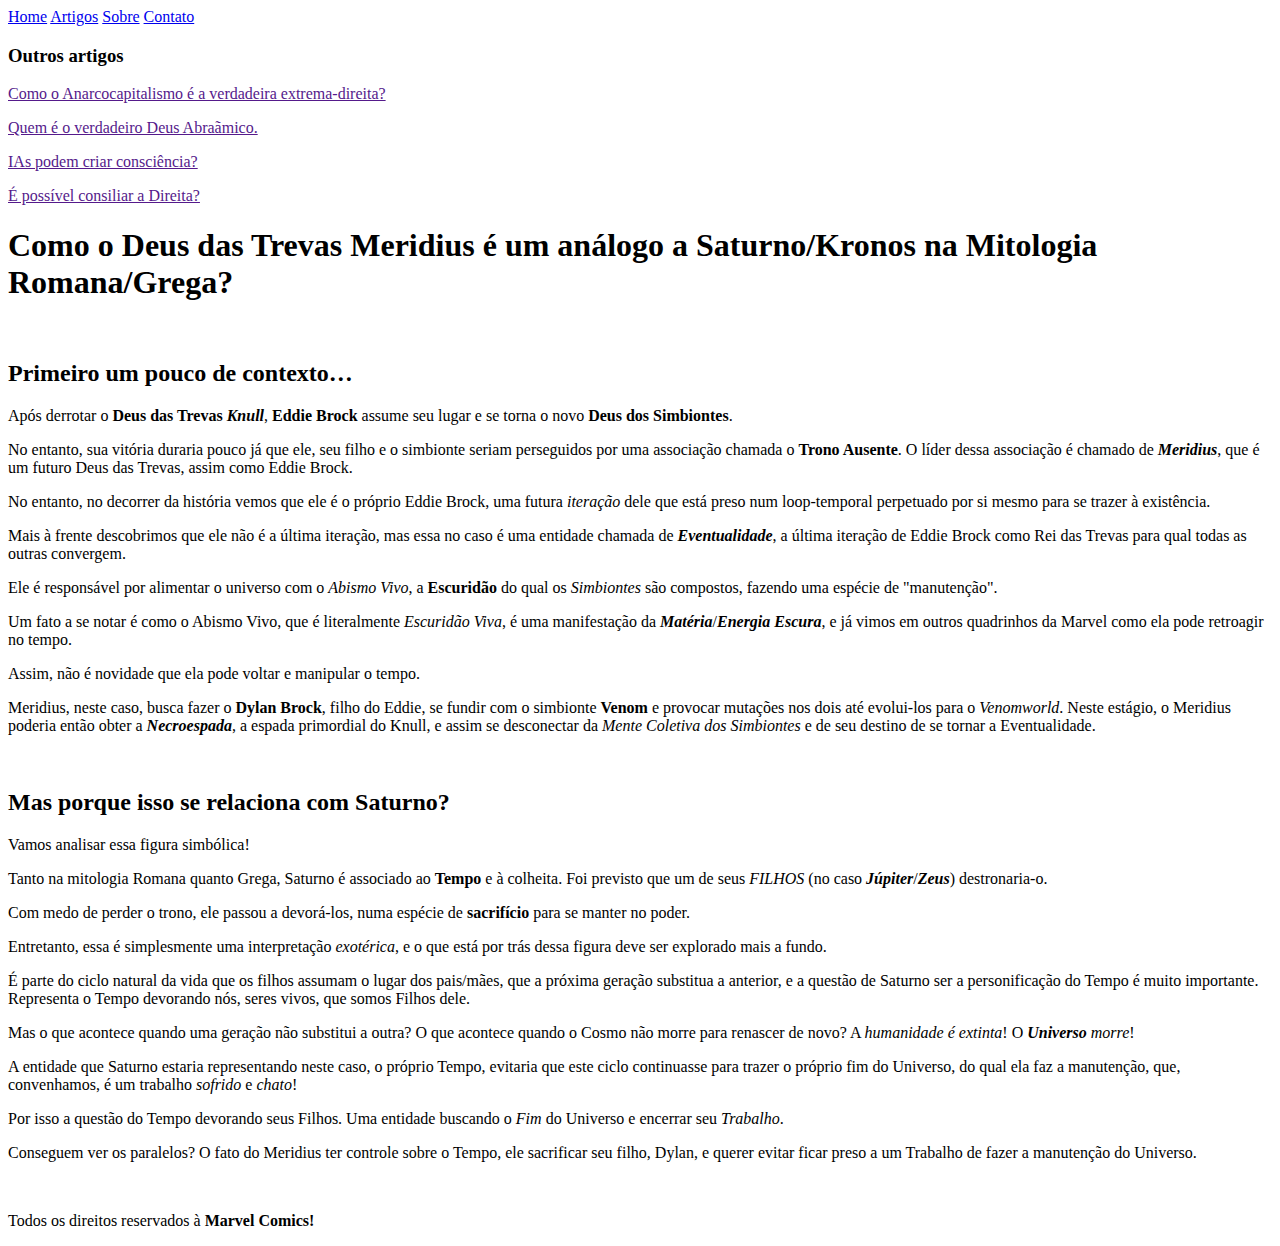
==== meridius-artigo/meridius-artigo.html @ 000aef6b "Create meridius-artigo.html" ====
<!DOCTYPE html>
<html>
    <head>
        <meta charset="utf-8">
        <title>Aula 3</title>
        <link href="css/meridius-artigo.css" type="text/css" rel="stylesheet"/>
    </head>
    <body>
        <header class="menu">
            <nav>
                <a href="#">Home</a>
                <a href="#">Artigos</a>
                <a href="#">Sobre</a>
                <a href="#">Contato</a>
            </nav>
        </header>
        <section id="documento">
            <div>
                <aside>
                    <h3>Outros artigos</h3>
                    <p><a href="" class="link-artigo">Como o Anarcocapitalismo é a verdadeira extrema-direita?</a></p>
                    <p><a href="" class="link-artigo">Quem é o verdadeiro Deus Abraãmico.</a></p>
                    <p><a href="" class="link-artigo">IAs podem criar consciência?</a></p>
                    <p><a href="" class="link-artigo">É possível consiliar a Direita?</a></p>
                </aside>
                <main>
                    <article id="artigo">
                        <header><h1>Como o Deus das Trevas Meridius é um análogo a Saturno/Kronos na Mitologia Romana/Grega?</h1></header>
                        <br>
                        <div class="secao">
                            <h2>Primeiro um pouco de contexto…</h2>
                            <p>Após derrotar o <b>Deus das Trevas <i>Knull</i></b>, <b>Eddie Brock</b> assume seu lugar e se torna o novo <b>Deus dos Simbiontes</b>.</p>
                            <p>No entanto, sua vitória duraria pouco já que ele, seu filho e o simbionte seriam perseguidos por uma associação chamada o <b>Trono Ausente</b>. O líder dessa associação é chamado de <b><i>Meridius</i></b>, que é um futuro Deus das Trevas, assim como Eddie Brock.</p>
                            <p>No entanto, no decorrer da história vemos que ele é o próprio Eddie Brock, uma futura <i>iteração</i> dele que está preso num loop-temporal perpetuado por si mesmo para se trazer à existência.</p>
                            <p>Mais à frente descobrimos que ele não é a última iteração, mas essa no caso é uma entidade chamada de <b><i>Eventualidade</i></b>, a última iteração de Eddie Brock como Rei das Trevas para qual todas as outras convergem.</p>
                            <p>Ele é responsável por alimentar o universo com o <i>Abismo Vivo</i>, a <b>Escuridão</b> do qual os <i>Simbiontes</i> são compostos, fazendo uma espécie de "manutenção".</p>
                            <p>Um fato a se notar é como o Abismo Vivo, que é literalmente <i>Escuridão Viva</i>, é uma manifestação da <i><b>Matéria</b></i>/<i><b>Energia Escura</b></i>, e já vimos em outros quadrinhos da Marvel como ela pode retroagir no tempo.</p>
                            <p>Assim, não é novidade que ela pode voltar e manipular o tempo.</p>
                            <p>Meridius, neste caso, busca fazer o <b>Dylan Brock</b>, filho do Eddie, se fundir com o simbionte <b>Venom</b> e provocar mutações nos dois até evolui-los para o <i>Venomworld</i>. Neste estágio, o Meridius poderia então obter a <b><i>Necroespada</i></b>, a espada primordial do Knull, e assim se desconectar da <i>Mente Coletiva dos Simbiontes</i> e de seu destino de se tornar a Eventualidade.</p>
                        </div>
                        <br>
                        <div class="secao">
                            <h2>Mas porque isso se relaciona com Saturno?</h2>
                            <p>Vamos analisar essa figura simbólica!</p>
                            <p>Tanto na mitologia Romana quanto Grega, Saturno é associado ao <b>Tempo</b> e à colheita. Foi previsto que um de seus <i>FILHOS</i> (no caso <b><i>Júpiter</i></b>/<b><i>Zeus</i></b>) destronaria-o.</p>
                            <p>Com medo de perder o trono, ele passou a devorá-los, numa espécie de <b>sacrifício</b> para se manter no poder.</p>
                            <p>Entretanto, essa é simplesmente uma interpretação <i>exotérica</i>, e o que está por trás dessa figura deve ser explorado mais a fundo.</p>
                            <p>É parte do ciclo natural da vida que os filhos assumam o lugar dos pais/mães, que a próxima geração substitua a anterior, e a questão de Saturno ser a personificação do Tempo é muito importante. Representa o Tempo devorando nós, seres vivos, que somos Filhos dele.</p>
                            <p>Mas o que acontece quando uma geração não substitui a outra? O que acontece quando o Cosmo não morre para renascer de novo? A <i>humanidade é extinta</i>! O <i><b>Universo</b> morre</i>!</p>
                            <p>A entidade que Saturno estaria representando neste caso, o próprio Tempo, evitaria que este ciclo continuasse para trazer o próprio fim do Universo, do qual ela faz a manutenção, que, convenhamos, é um trabalho <i>sofrido</i> e <i>chato</i>!</p>
                            <p>Por isso a questão do Tempo devorando seus Filhos. Uma entidade buscando o <i>Fim</i> do Universo e encerrar seu <i>Trabalho</i>.</p>
                            <p>Conseguem ver os paralelos? O fato do Meridius ter controle sobre o Tempo, ele sacrificar seu filho, Dylan, e querer evitar ficar preso a um Trabalho de fazer a manutenção do Universo.</p>
                        </div>
                    </article>
                </main>
            </div>
        </section>
        <br>
        <footer>
            <p>Todos os direitos reservados à <b>Marvel Comics!</b></p>
        </footer>
    </body>
</html>
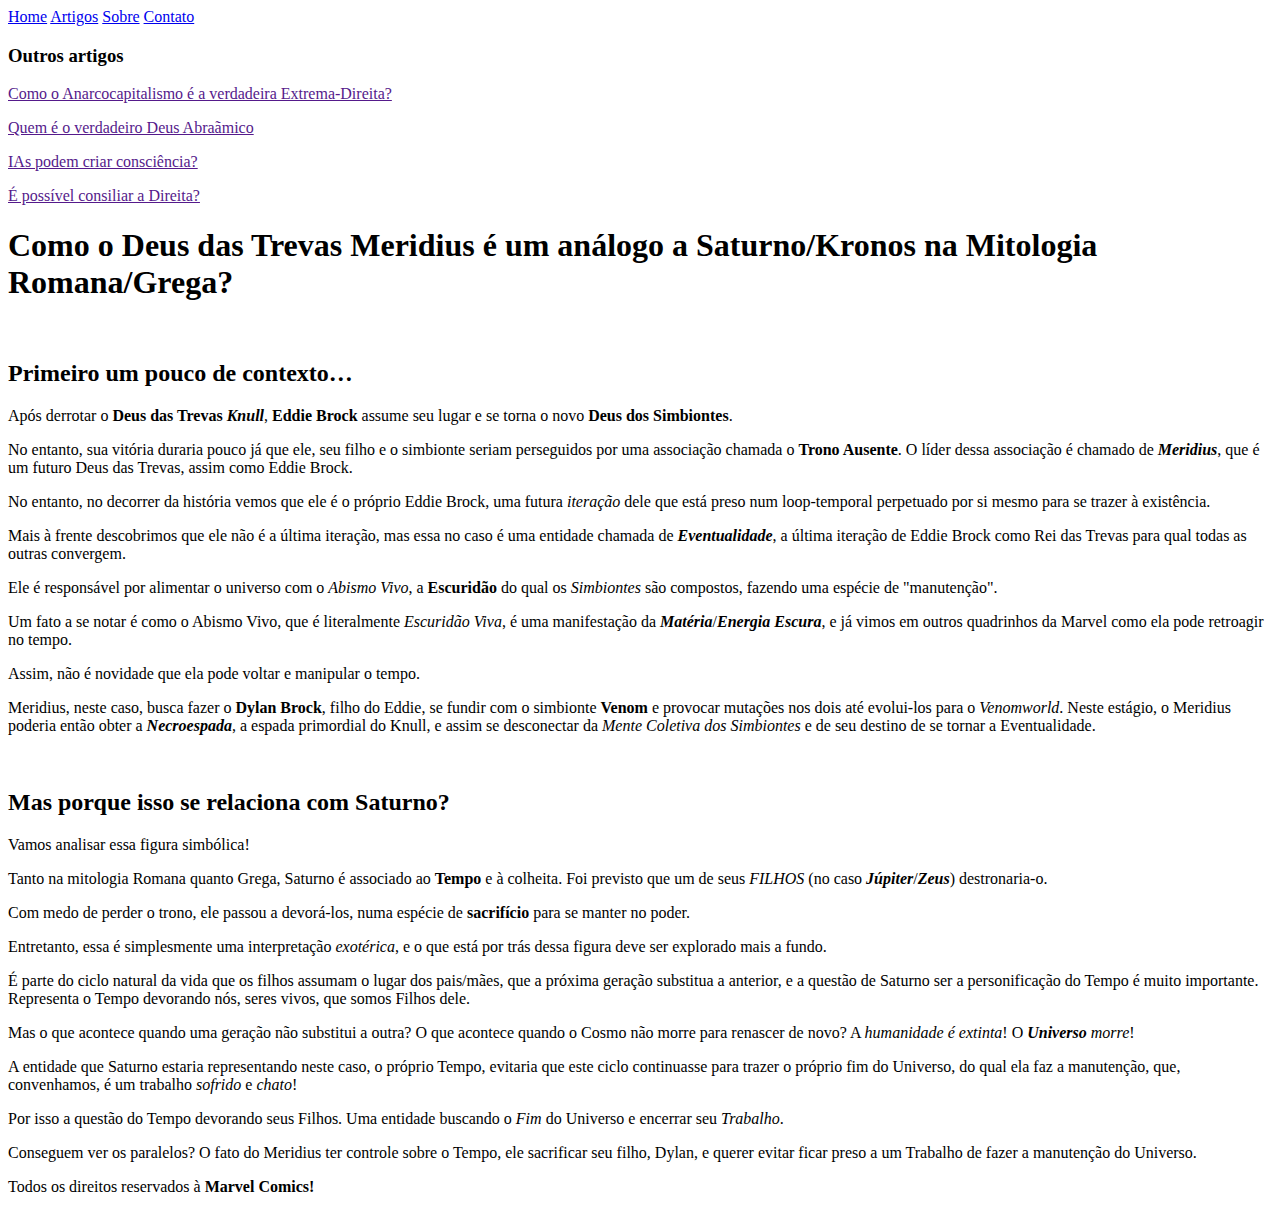
==== commit fe91f4dc: "Update meridius-artigo.html" ====
--- a/meridius-artigo/meridius-artigo.html
+++ b/meridius-artigo/meridius-artigo.html
@@ -1,63 +1,63 @@
-<!DOCTYPE html>
-<html>
-    <head>
-        <meta charset="utf-8">
-        <title>Aula 3</title>
-        <link href="css/meridius-artigo.css" type="text/css" rel="stylesheet"/>
-    </head>
-    <body>
-        <header class="menu">
-            <nav>
-                <a href="#">Home</a>
-                <a href="#">Artigos</a>
-                <a href="#">Sobre</a>
-                <a href="#">Contato</a>
-            </nav>
-        </header>
-        <section id="documento">
-            <div>
-                <aside>
-                    <h3>Outros artigos</h3>
-                    <p><a href="" class="link-artigo">Como o Anarcocapitalismo é a verdadeira extrema-direita?</a></p>
-                    <p><a href="" class="link-artigo">Quem é o verdadeiro Deus Abraãmico.</a></p>
-                    <p><a href="" class="link-artigo">IAs podem criar consciência?</a></p>
-                    <p><a href="" class="link-artigo">É possível consiliar a Direita?</a></p>
-                </aside>
-                <main>
-                    <article id="artigo">
-                        <header><h1>Como o Deus das Trevas Meridius é um análogo a Saturno/Kronos na Mitologia Romana/Grega?</h1></header>
-                        <br>
-                        <div class="secao">
-                            <h2>Primeiro um pouco de contexto…</h2>
-                            <p>Após derrotar o <b>Deus das Trevas <i>Knull</i></b>, <b>Eddie Brock</b> assume seu lugar e se torna o novo <b>Deus dos Simbiontes</b>.</p>
-                            <p>No entanto, sua vitória duraria pouco já que ele, seu filho e o simbionte seriam perseguidos por uma associação chamada o <b>Trono Ausente</b>. O líder dessa associação é chamado de <b><i>Meridius</i></b>, que é um futuro Deus das Trevas, assim como Eddie Brock.</p>
-                            <p>No entanto, no decorrer da história vemos que ele é o próprio Eddie Brock, uma futura <i>iteração</i> dele que está preso num loop-temporal perpetuado por si mesmo para se trazer à existência.</p>
-                            <p>Mais à frente descobrimos que ele não é a última iteração, mas essa no caso é uma entidade chamada de <b><i>Eventualidade</i></b>, a última iteração de Eddie Brock como Rei das Trevas para qual todas as outras convergem.</p>
-                            <p>Ele é responsável por alimentar o universo com o <i>Abismo Vivo</i>, a <b>Escuridão</b> do qual os <i>Simbiontes</i> são compostos, fazendo uma espécie de "manutenção".</p>
-                            <p>Um fato a se notar é como o Abismo Vivo, que é literalmente <i>Escuridão Viva</i>, é uma manifestação da <i><b>Matéria</b></i>/<i><b>Energia Escura</b></i>, e já vimos em outros quadrinhos da Marvel como ela pode retroagir no tempo.</p>
-                            <p>Assim, não é novidade que ela pode voltar e manipular o tempo.</p>
-                            <p>Meridius, neste caso, busca fazer o <b>Dylan Brock</b>, filho do Eddie, se fundir com o simbionte <b>Venom</b> e provocar mutações nos dois até evolui-los para o <i>Venomworld</i>. Neste estágio, o Meridius poderia então obter a <b><i>Necroespada</i></b>, a espada primordial do Knull, e assim se desconectar da <i>Mente Coletiva dos Simbiontes</i> e de seu destino de se tornar a Eventualidade.</p>
-                        </div>
-                        <br>
-                        <div class="secao">
-                            <h2>Mas porque isso se relaciona com Saturno?</h2>
-                            <p>Vamos analisar essa figura simbólica!</p>
-                            <p>Tanto na mitologia Romana quanto Grega, Saturno é associado ao <b>Tempo</b> e à colheita. Foi previsto que um de seus <i>FILHOS</i> (no caso <b><i>Júpiter</i></b>/<b><i>Zeus</i></b>) destronaria-o.</p>
-                            <p>Com medo de perder o trono, ele passou a devorá-los, numa espécie de <b>sacrifício</b> para se manter no poder.</p>
-                            <p>Entretanto, essa é simplesmente uma interpretação <i>exotérica</i>, e o que está por trás dessa figura deve ser explorado mais a fundo.</p>
-                            <p>É parte do ciclo natural da vida que os filhos assumam o lugar dos pais/mães, que a próxima geração substitua a anterior, e a questão de Saturno ser a personificação do Tempo é muito importante. Representa o Tempo devorando nós, seres vivos, que somos Filhos dele.</p>
-                            <p>Mas o que acontece quando uma geração não substitui a outra? O que acontece quando o Cosmo não morre para renascer de novo? A <i>humanidade é extinta</i>! O <i><b>Universo</b> morre</i>!</p>
-                            <p>A entidade que Saturno estaria representando neste caso, o próprio Tempo, evitaria que este ciclo continuasse para trazer o próprio fim do Universo, do qual ela faz a manutenção, que, convenhamos, é um trabalho <i>sofrido</i> e <i>chato</i>!</p>
-                            <p>Por isso a questão do Tempo devorando seus Filhos. Uma entidade buscando o <i>Fim</i> do Universo e encerrar seu <i>Trabalho</i>.</p>
-                            <p>Conseguem ver os paralelos? O fato do Meridius ter controle sobre o Tempo, ele sacrificar seu filho, Dylan, e querer evitar ficar preso a um Trabalho de fazer a manutenção do Universo.</p>
-                        </div>
-                    </article>
-                </main>
-            </div>
-        </section>
-        <br>
-        <footer>
-            <p>Todos os direitos reservados à <b>Marvel Comics!</b></p>
-        </footer>
-    </body>
-</html>
+<html>
+    <head>
+        <meta charset="utf-8">
+        <meta name="viewport" content="width=device-width, initial-scale=1.0">
+        <title>Artigo | Meridius</title>
+        <link href="css/meridius-artigo.css" type="text/css" rel="stylesheet"/>
+    </head>
+    <body>
+        <header class="menu">
+            <nav>
+                <a href="#">Home</a>
+                <a href="#">Artigos</a>
+                <a href="#">Sobre</a>
+                <a href="#">Contato</a>
+            </nav>
+        </header>
+        <section id="documento">
+            <div class="overlay"></div>
+            <div class="content-wrapper">
+                <aside>
+                    <h3 id="artigos">Outros artigos</h3>
+                    <p><a href="" class="link-artigo">Como o Anarcocapitalismo é a verdadeira Extrema-Direita?</a></p>
+                    <p><a href="" class="link-artigo">Quem é o verdadeiro Deus Abraãmico</a></p>
+                    <p><a href="" class="link-artigo">IAs podem criar consciência?</a></p>
+                    <p><a href="" class="link-artigo">É possível consiliar a Direita?</a></p>
+                </aside>
+                <main>
+                    <article id="artigo">
+                        <header><h1>Como o Deus das Trevas Meridius é um análogo a Saturno/Kronos na Mitologia Romana/Grega?</h1></header>
+                        <br>
+                        <div class="secao">
+                            <h2>Primeiro um pouco de contexto…</h2>
+                            <p>Após derrotar o <b>Deus das Trevas <i>Knull</i></b>, <b>Eddie Brock</b> assume seu lugar e se torna o novo <b>Deus dos Simbiontes</b>.</p>
+                            <p>No entanto, sua vitória duraria pouco já que ele, seu filho e o simbionte seriam perseguidos por uma associação chamada o <b>Trono Ausente</b>. O líder dessa associação é chamado de <b><i>Meridius</i></b>, que é um futuro Deus das Trevas, assim como Eddie Brock.</p>
+                            <p>No entanto, no decorrer da história vemos que ele é o próprio Eddie Brock, uma futura <i>iteração</i> dele que está preso num loop-temporal perpetuado por si mesmo para se trazer à existência.</p>
+                            <p>Mais à frente descobrimos que ele não é a última iteração, mas essa no caso é uma entidade chamada de <b><i>Eventualidade</i></b>, a última iteração de Eddie Brock como Rei das Trevas para qual todas as outras convergem.</p>
+                            <p>Ele é responsável por alimentar o universo com o <i>Abismo Vivo</i>, a <b>Escuridão</b> do qual os <i>Simbiontes</i> são compostos, fazendo uma espécie de "manutenção".</p>
+                            <p>Um fato a se notar é como o Abismo Vivo, que é literalmente <i>Escuridão Viva</i>, é uma manifestação da <i><b>Matéria</b></i>/<i><b>Energia Escura</b></i>, e já vimos em outros quadrinhos da Marvel como ela pode retroagir no tempo.</p>
+                            <p>Assim, não é novidade que ela pode voltar e manipular o tempo.</p>
+                            <p>Meridius, neste caso, busca fazer o <b>Dylan Brock</b>, filho do Eddie, se fundir com o simbionte <b>Venom</b> e provocar mutações nos dois até evolui-los para o <i>Venomworld</i>. Neste estágio, o Meridius poderia então obter a <b><i>Necroespada</i></b>, a espada primordial do Knull, e assim se desconectar da <i>Mente Coletiva dos Simbiontes</i> e de seu destino de se tornar a Eventualidade.</p>
+                        </div>
+                        <br>
+                        <div class="secao">
+                            <h2>Mas porque isso se relaciona com Saturno?</h2>
+                            <p>Vamos analisar essa figura simbólica!</p>
+                            <p>Tanto na mitologia Romana quanto Grega, Saturno é associado ao <b>Tempo</b> e à colheita. Foi previsto que um de seus <i>FILHOS</i> (no caso <b><i>Júpiter</i></b>/<b><i>Zeus</i></b>) destronaria-o.</p>
+                            <p>Com medo de perder o trono, ele passou a devorá-los, numa espécie de <b>sacrifício</b> para se manter no poder.</p>
+                            <p>Entretanto, essa é simplesmente uma interpretação <i>exotérica</i>, e o que está por trás dessa figura deve ser explorado mais a fundo.</p>
+                            <p>É parte do ciclo natural da vida que os filhos assumam o lugar dos pais/mães, que a próxima geração substitua a anterior, e a questão de Saturno ser a personificação do Tempo é muito importante. Representa o Tempo devorando nós, seres vivos, que somos Filhos dele.</p>
+                            <p>Mas o que acontece quando uma geração não substitui a outra? O que acontece quando o Cosmo não morre para renascer de novo? A <i>humanidade é extinta</i>! O <i><b>Universo</b> morre</i>!</p>
+                            <p>A entidade que Saturno estaria representando neste caso, o próprio Tempo, evitaria que este ciclo continuasse para trazer o próprio fim do Universo, do qual ela faz a manutenção, que, convenhamos, é um trabalho <i>sofrido</i> e <i>chato</i>!</p>
+                            <p>Por isso a questão do Tempo devorando seus Filhos. Uma entidade buscando o <i>Fim</i> do Universo e encerrar seu <i>Trabalho</i>.</p>
+                            <p>Conseguem ver os paralelos? O fato do Meridius ter controle sobre o Tempo, ele sacrificar seu filho, Dylan, e querer evitar ficar preso a um Trabalho de fazer a manutenção do Universo.</p>
+                        </div>
+                    </article>
+                </main>
+            </div>
+        </section>
+        <footer>
+            <p>Todos os direitos reservados à <b>Marvel Comics!</b></p>
+        </footer>
+    </body>
+</html>
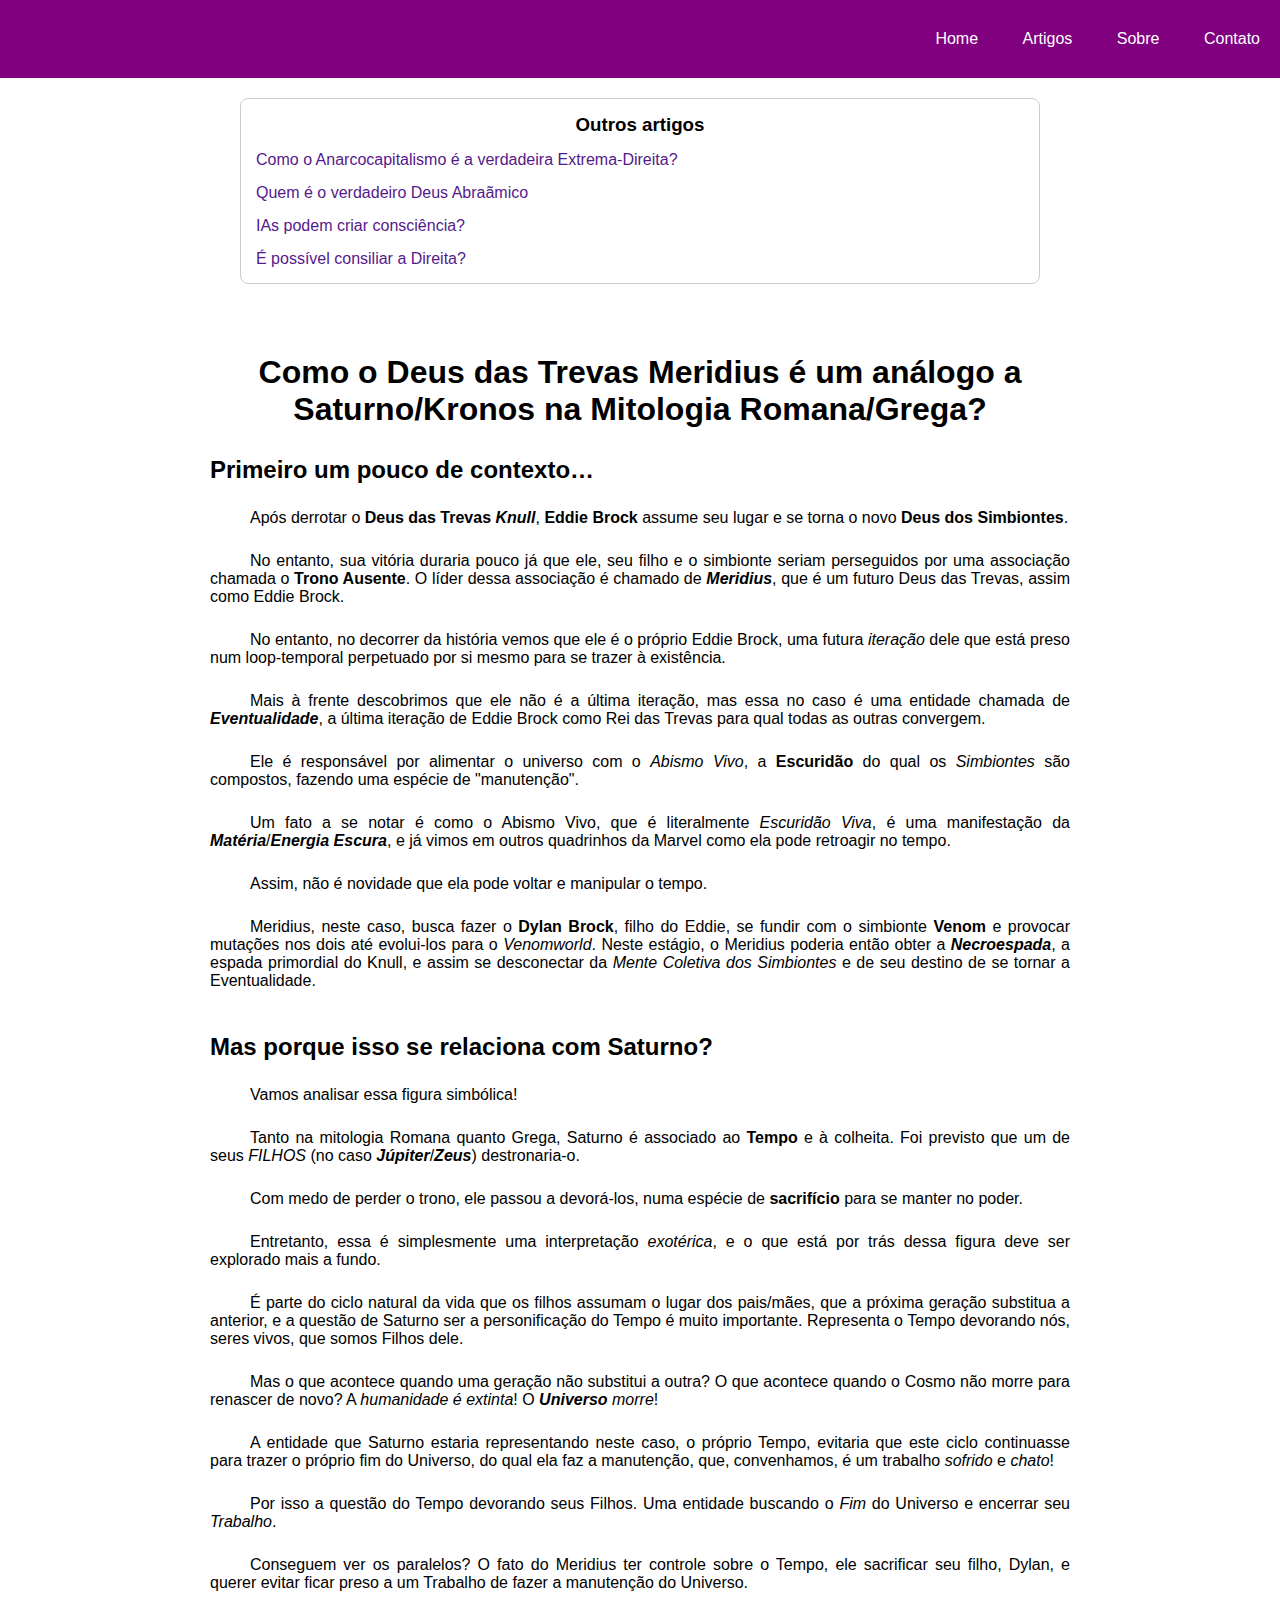
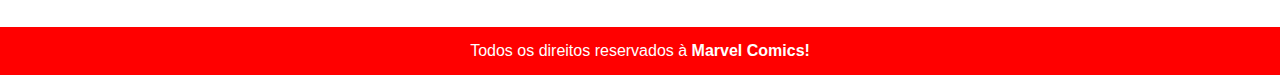
==== commit f6287daf: "Update meridius-artigo.html" ====
--- a/meridius-artigo/meridius-artigo.html
+++ b/meridius-artigo/meridius-artigo.html
@@ -3,7 +3,7 @@
         <meta charset="utf-8">
         <meta name="viewport" content="width=device-width, initial-scale=1.0">
         <title>Artigo | Meridius</title>
-        <link href="css/meridius-artigo.css" type="text/css" rel="stylesheet"/>
+        <link href="meridius-artigo.css" type="text/css" rel="stylesheet"/>
     </head>
     <body>
         <header class="menu">
--- a/meridius-artigo/meridius-artigo.css
+++ b/meridius-artigo/meridius-artigo.css
@@ -0,0 +1,159 @@
+* {
+    margin: 0;
+    padding: 0;
+    box-sizing: border-box;
+}
+
+html, body {
+    height: 100%;
+    font-family: Arial, sans-serif;
+}
+
+.overlay {
+    position: fixed;
+    top: 0;
+    left: 0;
+    width: 100%;
+    height: 100%;
+    background-image: url("../midia/saturno_planeta.jpg");
+    background-repeat: no-repeat;
+    background-size: cover;
+    background-position: center;
+    opacity: 0.2;
+    z-index: 0;
+}
+
+.menu {
+    width: 100%;
+    background-color: purple;
+    padding: 30px 0;
+    text-align: right;
+}
+
+.menu a {
+    margin: 0 20px;
+    text-decoration: none;
+    color: white;
+    height: 30px;
+}
+
+.link-artigo {
+    text-decoration: none;
+}
+
+#artigo h2, #artigo p {
+    text-align: justify;
+    padding-top: 10px;
+    padding-bottom: 15px;
+}
+
+.secao > p {
+    text-indent: 40px;
+    padding-bottom: 15px;
+}
+
+#artigo h1 {
+    padding-top: 50px;
+    text-align: center;
+}
+
+#artigo {
+    width: 900px;
+    padding: 20px;
+    background-color: rgba(255, 255, 255, 0.8); /* Fundo branco semi-transparente */
+    border-radius: 8px;
+}
+
+main {
+    justify-content: center;
+    display: flex;
+    padding: 0px;
+    gap: 20px;
+}
+
+aside p {
+    margin-top: 15px;
+}
+
+#artigos{
+    text-align: center;
+}
+
+aside {
+    right: 30px;
+    width: 300px;
+    height: auto;
+    margin-top: 15%;
+    padding: 15px;
+    background-color: white;
+    border: 1px solid #ccc;
+    border-radius: 8px;
+    position: fixed;
+}
+
+.content-wrapper {
+    z-index: 1;
+}
+
+footer {
+    position: relative;
+    bottom: 0;
+    text-align: center;
+    width: 100%;
+    background-color: red;
+    color: white;
+    padding: 15px 0;
+}
+
+footer a {
+    color: white;
+    text-decoration: underline;
+}
+
+@media (max-width: 1550px) {
+    aside {
+        background-color: white;
+        margin: 0 auto;
+        position:sticky;
+        width: 800px;
+        margin-top: 20px;
+        align-content: center;
+    }
+}
+
+@media (max-width: 900px) {
+    #artigo {
+        width: 70%;
+    }
+
+    main {
+        flex-direction: column;
+        align-items: center;
+    }
+
+    aside {
+        width: 60%;
+    }
+}
+
+@media (max-width: 600px) {
+    #artigo {
+        width: 80%; 
+        padding: 10px;
+    }
+
+    .menu {
+        text-align: center;
+        padding: 15px 0;
+    }
+
+    .menu a {
+        display: block;
+        margin: 10px 0;
+    }
+
+    aside {
+        width: 70%;
+        margin-top: 10px;
+    }
+}
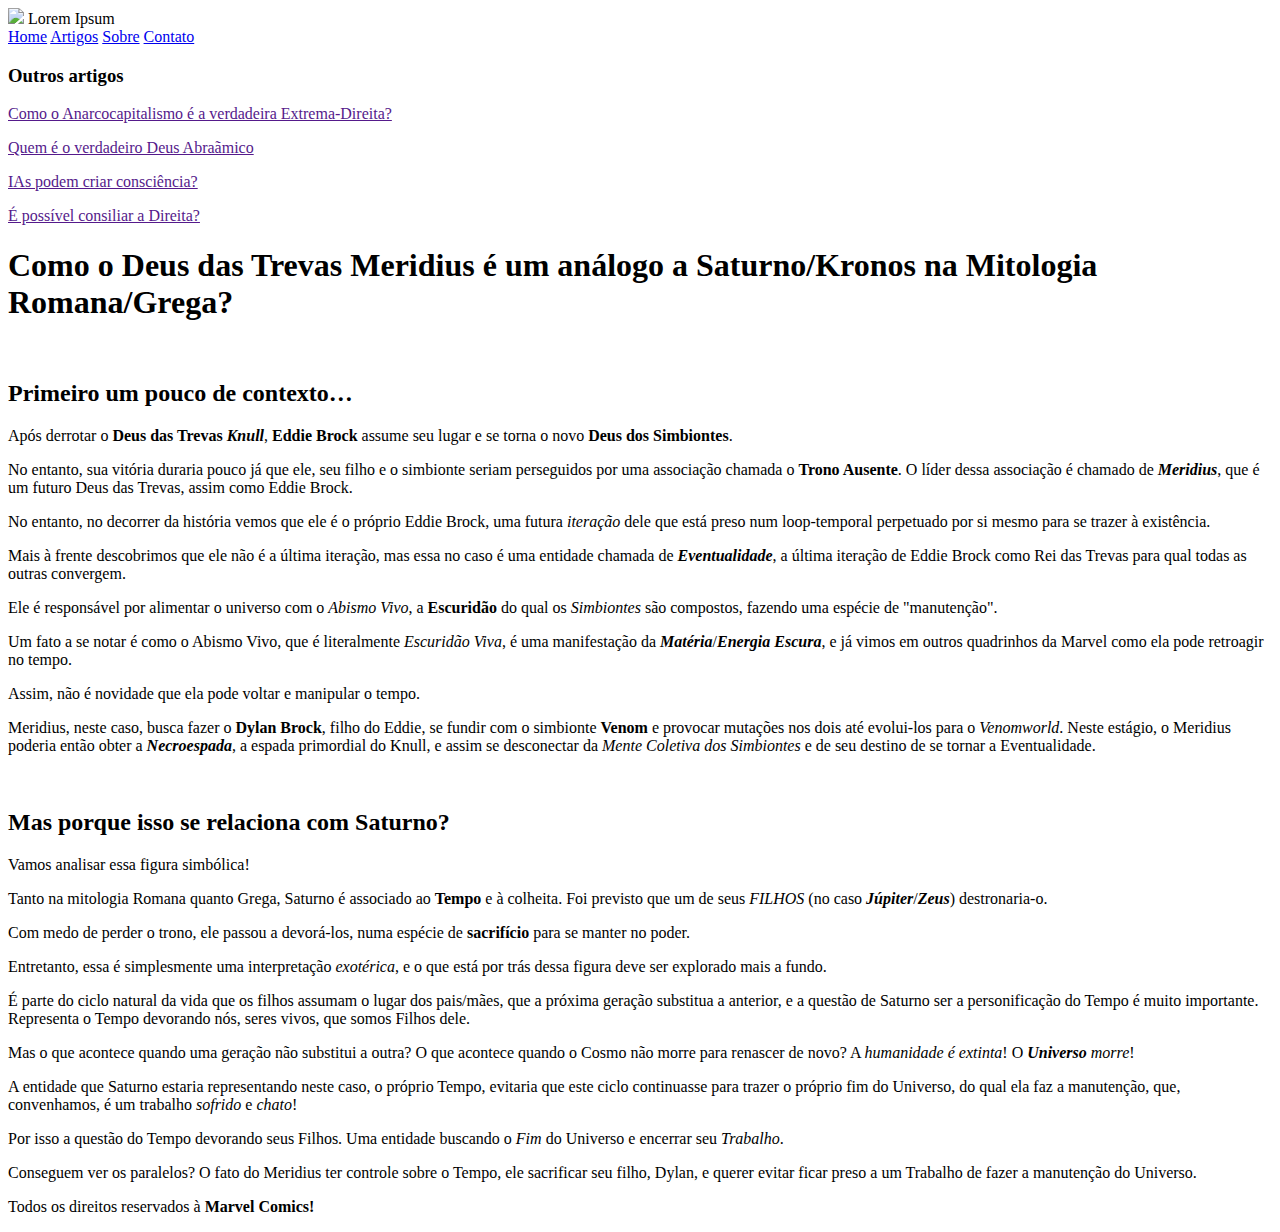
==== commit d80612c4: "Update meridius-artigo.html" ====
--- a/meridius-artigo/meridius-artigo.html
+++ b/meridius-artigo/meridius-artigo.html
@@ -3,11 +3,15 @@
         <meta charset="utf-8">
         <meta name="viewport" content="width=device-width, initial-scale=1.0">
         <title>Artigo | Meridius</title>
-        <link href="meridius-artigo.css" type="text/css" rel="stylesheet"/>
+        <link href="css/meridius-artigo.css" type="text/css" rel="stylesheet"/>
     </head>
     <body>
-        <header class="menu">
-            <nav>
+        <header>
+            <div id="marca">
+                <img src="midia/logo.png" id="img-logo">
+                <span>Lorem Ipsum</span>
+            </div>
+            <nav class="menu">
                 <a href="#">Home</a>
                 <a href="#">Artigos</a>
                 <a href="#">Sobre</a>
